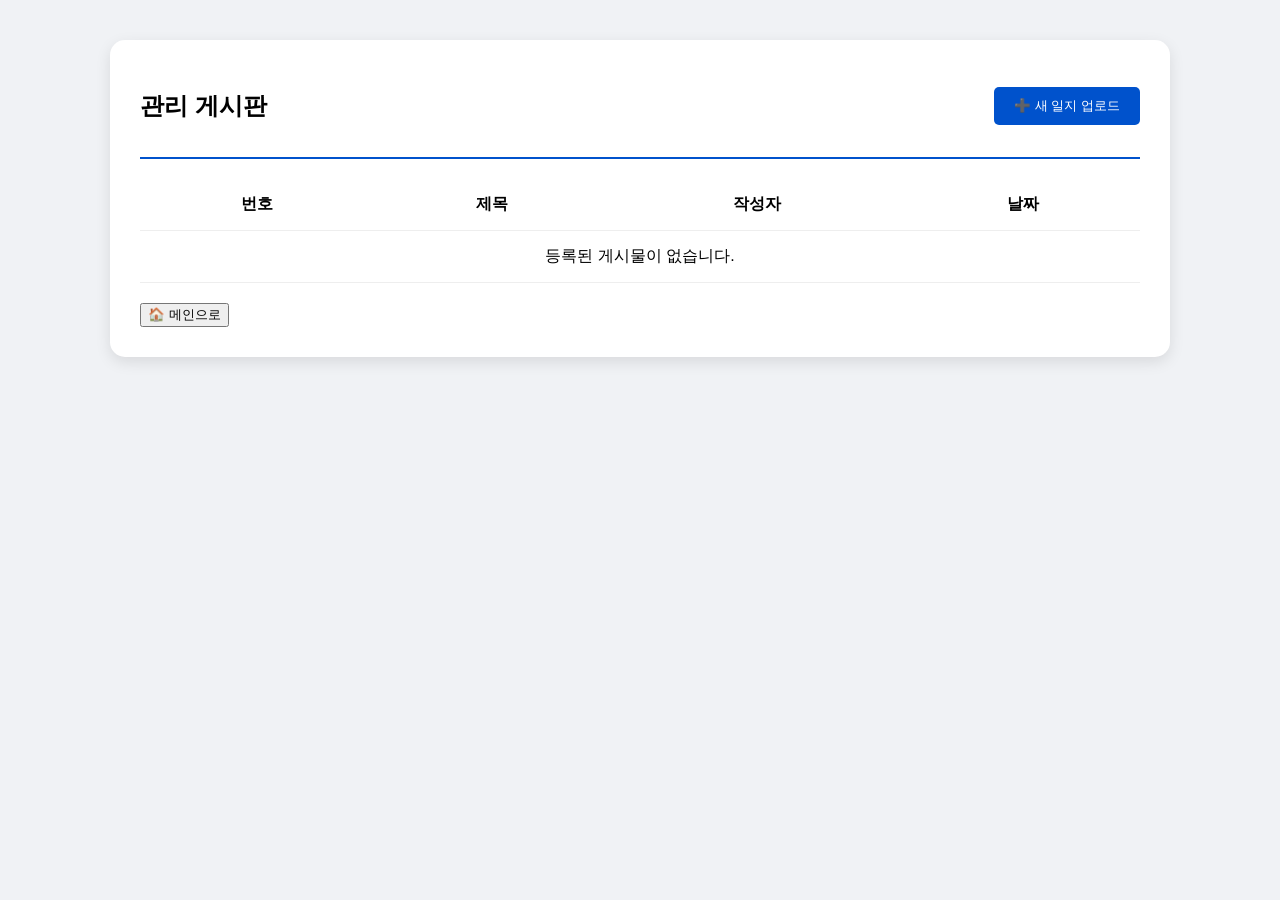
==== board.html @ 516270c0 "Create board.html" ====
<!DOCTYPE html>
<html lang="ko">
<head>
    <meta charset="UTF-8">
    <title>안전관리 게시판</title>
    <link rel="stylesheet" href="style.css">
    <style>
        .board-container { max-width: 1000px; margin: 40px auto; background: white; padding: 30px; border-radius: 15px; box-shadow: 0 5px 15px rgba(0,0,0,0.1); }
        .board-header { display: flex; justify-content: space-between; align-items: center; margin-bottom: 20px; border-bottom: 2px solid #0052cc; padding-bottom: 15px; }
        table { width: 100%; border-collapse: collapse; }
        th, td { border-bottom: 1px solid #eee; padding: 15px; text-align: center; }
        .btn-add { background: #0052cc; color: white; border: none; padding: 10px 20px; border-radius: 5px; cursor: pointer; }
    </style>
</head>
<body>
    <div class="board-container">
        <div class="board-header">
            <h2 id="boardTitle">게시판</h2>
            <button class="btn-add" onclick="goToWrite()">➕ 새 일지 업로드</button>
        </div>
        <table>
            <thead>
                <tr>
                    <th>번호</th>
                    <th>제목</th>
                    <th>작성자</th>
                    <th>날짜</th>
                </tr>
            </thead>
            <tbody id="listBody">
                </tbody>
        </table>
        <button onclick="location.href='index.html'" style="margin-top:20px;">🏠 메인으로</button>
    </div>

    <script>
        // URL에서 카테고리 이름을 가져와서 제목을 바꿉니다.
        const params = new URLSearchParams(window.location.search);
        const cat = params.get('cat');
        const titles = { 'edu': '📝 안전보건교육', 'committee': '🤝 산업안전보건위원회', 'check': '📋 안전점검' };
        document.getElementById('boardTitle').innerText = titles[cat] || '관리 게시판';

        function goToWrite() {
            location.href = `write_form.html?cat=${cat}`;
        }
        
        // 로컬스토리지에서 저장된 글 목록 불러오기 (간이 DB 역할)
        const savedPosts = JSON.parse(localStorage.getItem(`posts_${cat}`)) || [];
        const listBody = document.getElementById('listBody');
        if(savedPosts.length === 0) {
            listBody.innerHTML = '<tr><td colspan="4">등록된 게시물이 없습니다.</td></tr>';
        } else {
            savedPosts.forEach((post, index) => {
                listBody.innerHTML += `<tr><td>${index+1}</td><td>${post.title}</td><td>${post.author}</td><td>${post.date}</td></tr>`;
            });
        }
    </script>
</body>
</html>
---- style.css ----
/* 공통 디자인 */
body { font-family: 'Malgun Gothic', sans-serif; background-color: #f0f2f5; margin: 0; }
.logo-main { font-size: 38px; font-weight: bold; color: #0052cc; text-align: center; margin-top: 50px; }
.logo-sub { font-size: 18px; color: #555; text-align: center; margin-bottom: 30px; }

/* 카드 및 버튼 */
.select-card { 
    background: white; padding: 40px; border-radius: 20px; 
    box-shadow: 0 10px 30px rgba(0,0,0,0.1); width: 450px; 
    margin: 0 auto; text-align: center; 
}
.styled-select { width: 100%; padding: 15px; border-radius: 10px; border: 1px solid #ddd; margin-bottom: 25px; }
.start-btn { 
    width: 100%; padding: 18px; background: #0052cc; color: white; 
    border: none; border-radius: 12px; font-size: 18px; font-weight: bold; cursor: pointer; 
}
.start-btn:hover { background: #0041a3; }

/* 카테고리 메뉴 전용 */
.category-grid { 
    display: grid; grid-template-columns: repeat(auto-fit, minmax(200px, 1fr)); 
    gap: 20px; padding: 40px; max-width: 1000px; margin: 0 auto; 
}
.category-item { 
    background: white; padding: 30px; border-radius: 15px; text-align: center; 
    cursor: pointer; box-shadow: 0 5px 15px rgba(0,0,0,0.05); font-weight: bold;
}
.category-item:hover { background: #0052cc; color: white; }
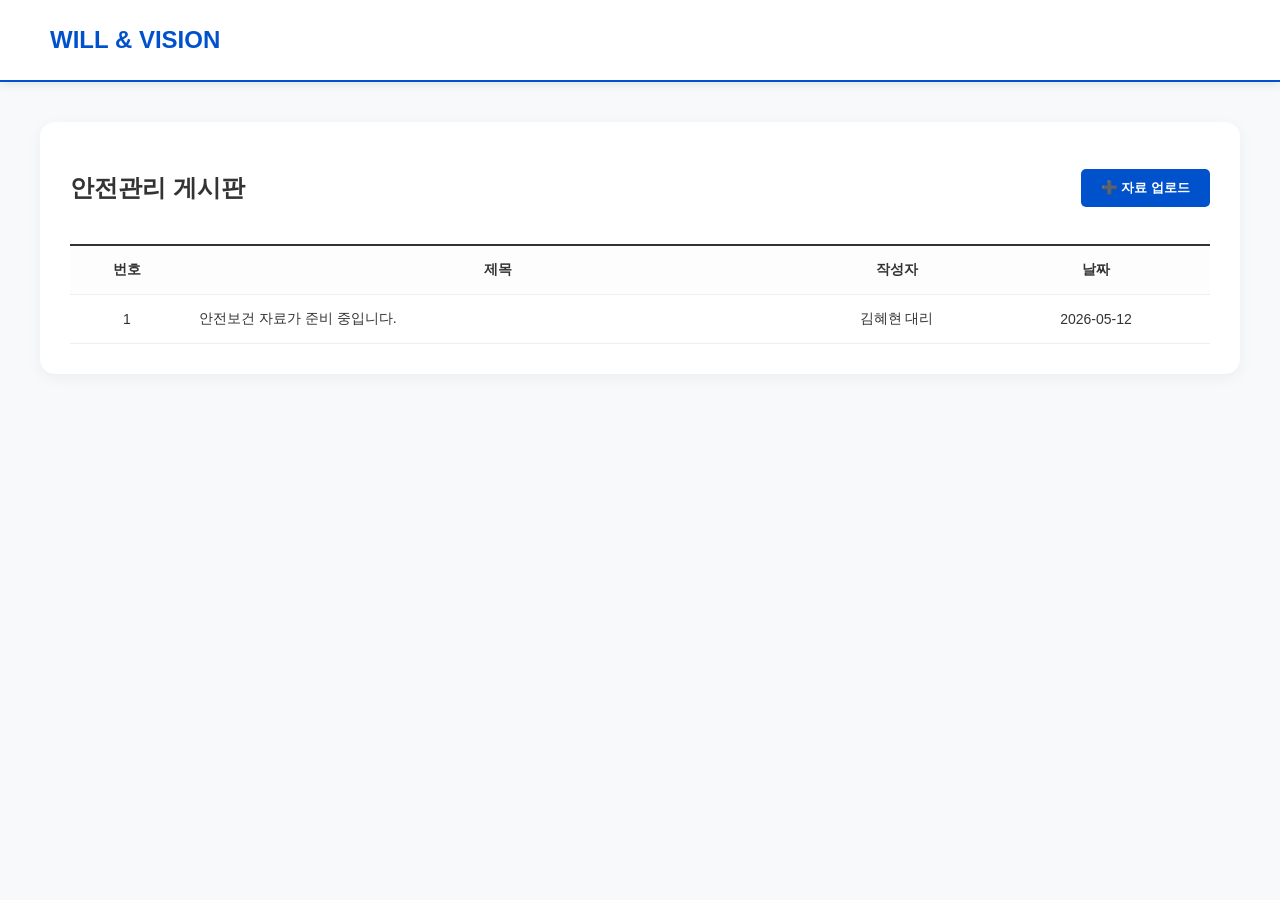
==== commit fb179e9a: "Update board.html" ====
--- a/board.html
+++ b/board.html
@@ -4,56 +4,50 @@
     <meta charset="UTF-8">
     <title>안전관리 게시판</title>
     <link rel="stylesheet" href="style.css">
-    <style>
-        .board-container { max-width: 1000px; margin: 40px auto; background: white; padding: 30px; border-radius: 15px; box-shadow: 0 5px 15px rgba(0,0,0,0.1); }
-        .board-header { display: flex; justify-content: space-between; align-items: center; margin-bottom: 20px; border-bottom: 2px solid #0052cc; padding-bottom: 15px; }
-        table { width: 100%; border-collapse: collapse; }
-        th, td { border-bottom: 1px solid #eee; padding: 15px; text-align: center; }
-        .btn-add { background: #0052cc; color: white; border: none; padding: 10px 20px; border-radius: 5px; cursor: pointer; }
-    </style>
 </head>
 <body>
-    <div class="board-container">
-        <div class="board-header">
-            <h2 id="boardTitle">게시판</h2>
-            <button class="btn-add" onclick="goToWrite()">➕ 새 일지 업로드</button>
+    <nav class="navbar">
+        <div class="logo" onclick="location.href='index.html'" style="cursor:pointer;">WILL & VISION</div>
+        <div class="nav-menu" id="topNav"></div>
+    </nav>
+
+    <div class="container">
+        <div class="board-box">
+            <div style="display:flex; justify-content:space-between; align-items:center;">
+                <h2 id="boardTitle">게시판</h2>
+                <button class="btn-primary" onclick="alert('관리자 모드 준비 중입니다.')">➕ 자료 업로드</button>
+            </div>
+            <table>
+                <thead>
+                    <tr>
+                        <th style="width:10%;">번호</th>
+                        <th>제목</th>
+                        <th style="width:15%;">작성자</th>
+                        <th style="width:20%;">날짜</th>
+                    </tr>
+                </thead>
+                <tbody>
+                    <tr>
+                        <td>1</td>
+                        <td style="text-align:left;">안전보건 자료가 준비 중입니다.</td>
+                        <td>김혜현 대리</td>
+                        <td>2026-05-12</td>
+                    </tr>
+                </tbody>
+            </table>
         </div>
-        <table>
-            <thead>
-                <tr>
-                    <th>번호</th>
-                    <th>제목</th>
-                    <th>작성자</th>
-                    <th>날짜</th>
-                </tr>
-            </thead>
-            <tbody id="listBody">
-                </tbody>
-        </table>
-        <button onclick="location.href='index.html'" style="margin-top:20px;">🏠 메인으로</button>
     </div>
 
     <script>
-        // URL에서 카테고리 이름을 가져와서 제목을 바꿉니다.
         const params = new URLSearchParams(window.location.search);
         const cat = params.get('cat');
-        const titles = { 'edu': '📝 안전보건교육', 'committee': '🤝 산업안전보건위원회', 'check': '📋 안전점검' };
-        document.getElementById('boardTitle').innerText = titles[cat] || '관리 게시판';
-
-        function goToWrite() {
-            location.href = `write_form.html?cat=${cat}`;
-        }
-        
-        // 로컬스토리지에서 저장된 글 목록 불러오기 (간이 DB 역할)
-        const savedPosts = JSON.parse(localStorage.getItem(`posts_${cat}`)) || [];
-        const listBody = document.getElementById('listBody');
-        if(savedPosts.length === 0) {
-            listBody.innerHTML = '<tr><td colspan="4">등록된 게시물이 없습니다.</td></tr>';
-        } else {
-            savedPosts.forEach((post, index) => {
-                listBody.innerHTML += `<tr><td>${index+1}</td><td>${post.title}</td><td>${post.author}</td><td>${post.date}</td></tr>`;
-            });
-        }
+        const titles = { 
+            'notice': '📌 게시판 게시 서류', 
+            'manual': '📚 절차서 및 지침서',
+            'msds': '🧪 물질안전보건자료(MSDS)',
+            'ergonomics': '🦴 근골격계부담작업 유해요인조사'
+        };
+        document.getElementById('boardTitle').innerText = titles[cat] || '안전관리 게시판';
     </script>
 </body>
 </html>
--- a/style.css
+++ b/style.css
@@ -1,28 +1,26 @@
-/* 공통 디자인 */
-body { font-family: 'Malgun Gothic', sans-serif; background-color: #f0f2f5; margin: 0; }
-.logo-main { font-size: 38px; font-weight: bold; color: #0052cc; text-align: center; margin-top: 50px; }
-.logo-sub { font-size: 18px; color: #555; text-align: center; margin-bottom: 30px; }
+/* 공통 스타일 */
+body { font-family: 'Malgun Gothic', sans-serif; margin: 0; background-color: #f8f9fa; color: #333; }
+a { text-decoration: none; color: inherit; }
 
-/* 카드 및 버튼 */
-.select-card { 
-    background: white; padding: 40px; border-radius: 20px; 
-    box-shadow: 0 10px 30px rgba(0,0,0,0.1); width: 450px; 
-    margin: 0 auto; text-align: center; 
-}
-.styled-select { width: 100%; padding: 15px; border-radius: 10px; border: 1px solid #ddd; margin-bottom: 25px; }
-.start-btn { 
-    width: 100%; padding: 18px; background: #0052cc; color: white; 
-    border: none; border-radius: 12px; font-size: 18px; font-weight: bold; cursor: pointer; 
-}
-.start-btn:hover { background: #0041a3; }
+/* 상단 네비게이션 바 (공제회 스타일) */
+.navbar { background: #fff; border-bottom: 2px solid #0052cc; padding: 0 50px; display: flex; justify-content: space-between; align-items: center; height: 80px; box-shadow: 0 2px 10px rgba(0,0,0,0.1); }
+.logo { font-size: 24px; font-weight: bold; color: #0052cc; }
+.nav-menu { display: flex; gap: 20px; }
+.nav-item { font-size: 14px; font-weight: bold; padding: 10px; cursor: pointer; transition: 0.3s; }
+.nav-item:hover { color: #0052cc; border-bottom: 2px solid #0052cc; }
 
-/* 카테고리 메뉴 전용 */
-.category-grid { 
-    display: grid; grid-template-columns: repeat(auto-fit, minmax(200px, 1fr)); 
-    gap: 20px; padding: 40px; max-width: 1000px; margin: 0 auto; 
-}
-.category-item { 
-    background: white; padding: 30px; border-radius: 15px; text-align: center; 
-    cursor: pointer; box-shadow: 0 5px 15px rgba(0,0,0,0.05); font-weight: bold;
-}
-.category-item:hover { background: #0052cc; color: white; }
+/* 메인 대시보드 */
+.container { max-width: 1200px; margin: 40px auto; padding: 0 20px; }
+.main-grid { display: grid; grid-template-columns: repeat(4, 1fr); gap: 20px; }
+.card { background: #fff; padding: 30px; border-radius: 15px; text-align: center; box-shadow: 0 4px 6px rgba(0,0,0,0.05); transition: 0.3s; border: 1px solid #eee; }
+.card:hover { transform: translateY(-5px); box-shadow: 0 10px 20px rgba(0,0,0,0.1); border-color: #0052cc; }
+.card i { font-size: 40px; color: #0052cc; margin-bottom: 15px; display: block; }
+.card-title { font-weight: bold; font-size: 16px; margin-bottom: 10px; }
+.card-desc { font-size: 12px; color: #888; }
+
+/* 게시판 스타일 */
+.board-box { background: #fff; padding: 30px; border-radius: 15px; box-shadow: 0 4px 15px rgba(0,0,0,0.05); }
+table { width: 100%; border-collapse: collapse; margin-top: 20px; }
+th, td { border-bottom: 1px solid #eee; padding: 15px; text-align: center; font-size: 14px; }
+th { background: #fdfdfd; font-weight: bold; border-top: 2px solid #333; }
+.btn-primary { background: #0052cc; color: white; border: none; padding: 10px 20px; border-radius: 5px; cursor: pointer; font-weight: bold; }
